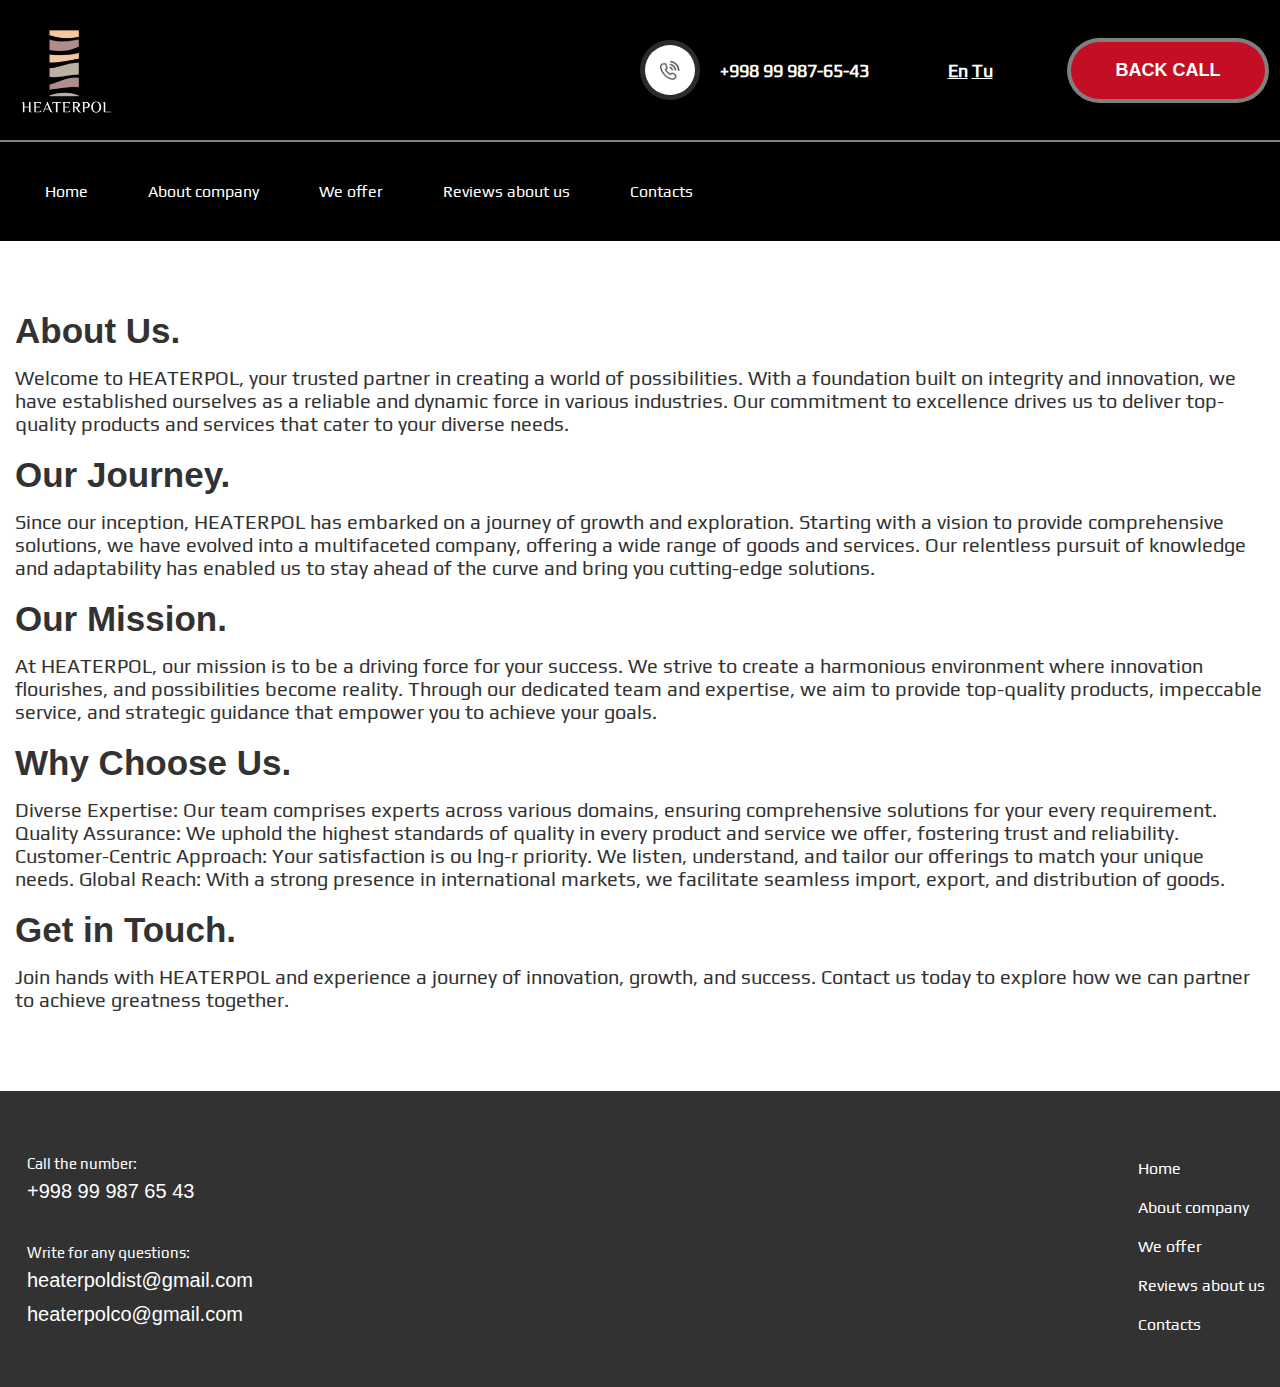
==== pages/about.html @ 59e8e56c "about company page" ====
<!DOCTYPE html>
<html lang="en">

<head>
    <meta charset="UTF-8">
    <meta name="viewport" content="width=device-width, initial-scale=1.0">
    <title>heaterpol About company</title>
    <link rel="stylesheet" href="../css/style.css">
    <!-- favicon -->
    <link rel="shortcut icon" href="../img/favicon.png" />
    <!-- icons -->
    <link rel="stylesheet" href="https://pro.fontawesome.com/releases/v5.15.2/css/all.css" />
    <!-- emailJS -->
    <script src="https://cdn.jsdelivr.net/npm/@emailjs/browser@3/dist/email.min.js"></script>
    <script>
        emailjs.init("lBPf34_JzoTn4NQVQ");
    </script>
</head>

<body>
    <div class="load">
        <svg class="ring" viewBox="25 25 50 50" stroke-width="5">
            <circle cx="50" cy="50" r="20" />
        </svg>
    </div>
    <div class="empty__input">
        <h2 class="empty__input-h lng-emptyInput">Please fill in all the required fields</h2>
        <button class="empty__input-btn lng-emptyInputBtn">Close</button>
    </div>
    <div class="success__message">
        <div class="success__message-h">
            <span class="success__message-success lng-successMessageG">Success!</span>
            <span class=" lng-successMessageW">your message was sent.</span>
        </div>
        <button class="success__message-btn lng-successMessageBtn">Close</button>
    </div>
    <div class="error__mesage">
        <div class="error__mesage-h">
            <span class="error__mesage-error lng-error1">Error!</span>
            <span class="lng-error2">Please try to send one more time or you
                can send your message from</span>
            <a class="error__mesage-media" href="https://t.me/bolajon2020">Telegram</a>
            <span class="lng-error3">or</span>
            <a class="error__mesage-media" href="mailto: heaterpoldist@gmail.com">Email</a>
            <button class="error__mesage-btn lng-errorBtn">Close</button>
        </div>
    </div>
    <div class="backCall">
        <div class="backCall__form">
            <button class="backCall-close"><i class="far fa-times"></i></button>
            <h1 class="backCall__form-h">Back call</h1>
            <p class="backCall__form-p">Leave a request and our specialists will contact you as soon as possible</p>
            <form method="post" class="backCall__form-main">
                <input name="name" autocomplete="off" id="name" type="text" required placeholder="Your name:"
                    class="backCall__form-input">
                <input name="phone" autocomplete="off" id="phone" type="text" required placeholder="Phone number*"
                    class="backCall__form-input">
                <input name="email" autocomplete="off" id="email" type="text" required placeholder="E-mail*"
                    class="backCall__form-input">
                <!-- <a href="" class="backCall__form-link"></a> -->
                <button type="submit" id="submit" class="backCall__form-btn">Send</button>
            </form>
        </div>
    </div>
    <header class="main__header">
        <div class="header">
            <div class="container">
                <div class="header__wrap">
                    <a href="../index.html" class="header__logo main__header-logo-img">
                        <img src="../img/logo.png" alt="">
                    </a>
                    <div class="header__desc">
                        <div class="header__phone">
                            <div class="header__phone-main">
                                <div class="header__phone-img">
                                    <img src="../img/call-icon.png" alt="">
                                </div>
                            </div>
                            <a class="header__phone-num" href="tel:+998999876543">+998 99 987-65-43</a>
                        </div>
                        <div class="header__lang">
                            <a href="#en" id="lang-en" class="header__lang-l">En</a>
                            <a href="#tu" id="lang-tu" class="header__lang-l">Tu</a>
                        </div>
                        <button class="header__btn lng-callBtn">BACK CALL</button>
                    </div>
                </div>
            </div>
        </div>
        <div class="nav">
            <div class="container">
                <ul class="nav__menu">
                    <li>
                        <a href="../index.html" class="nav__link lng-link1">Home</a>
                    </li>
                    <li>
                        <a href="./about.html" class="nav__link lng-link2">About company</a>
                    </li>
                    <li>
                        <a href="" class="nav__link lng-link3">We offer</a>
                    </li>
                    <li>
                        <a href="" class="nav__link lng-link4">Reviews about us</a>
                    </li>
                    <li>
                        <a href="" class="nav__link lng-link5">Contacts</a>
                    </li>
                </ul>
                <button class="header_burger-btn" id="burger">
                    <span></span>
                    <span></span>
                    <span></span>
                </button>
                <div class="header_overlay"></div>
            </div>
        </div>
    </header>
    <section class="aboutus">
        <div class="container">
            <h1 class="aboutus__h lng-abouth1">About Us.</h1>
            <p class="aboutus__p lng-aboutp1">Welcome to HEATERPOL, your trusted partner in creating a world of possibilities. With
                a foundation built on integrity and innovation, we have established ourselves as a reliable and dynamic
                force in various industries. Our commitment to excellence drives us to deliver top-quality products and
                services that cater to your diverse needs.</p>
            <h1 class="aboutus__h lng-abouth2">Our Journey.</h1>
            <p class="aboutus__p lng-aboutp2">Since our inception, HEATERPOL has embarked on a journey of growth and exploration.
                Starting with a vision to provide comprehensive solutions, we have evolved into a multifaceted company,
                offering a wide range of goods and services. Our relentless pursuit of knowledge and adaptability has
                enabled us to stay ahead of the curve and bring you cutting-edge solutions.</p>
            <h1 class="aboutus__h lng-abouth3">Our Mission.</h1>
            <p class="aboutus__p lng-aboutp3">At HEATERPOL, our mission is to be a driving force for your success. We strive to
                create a harmonious environment where innovation flourishes, and possibilities become reality. Through
                our dedicated team and expertise, we aim to provide top-quality products, impeccable service, and
                strategic guidance that empower you to achieve your goals.</p>
            <h1 class="aboutus__h lng-abouth4">Why Choose Us.</h1>
            <p class="aboutus__p lng-aboutp4">Diverse Expertise: Our team comprises experts across various domains, ensuring
                comprehensive solutions for your every requirement. Quality Assurance: We uphold the highest standards
                of quality in every product and service we offer, fostering trust and reliability. Customer-Centric
                Approach: Your satisfaction is ou lng-r priority. We listen, understand, and tailor our offerings to match
                your unique needs. Global Reach: With a strong presence in international markets, we facilitate seamless
                import, export, and distribution of goods.</p>
            <h1 class="aboutus__h lng-abouth5">Get in Touch.</h1>
            <p class="aboutus__p lng-aboutp5">Join hands with HEATERPOL and experience a journey of innovation, growth, and success. Contact us today to explore how we can partner to achieve greatness together.</p>
        </div>
    </section>
    <footer class="footer footer__about">
        <div class="footer__wrap container">
            <div class="footer__details">
                <div class="footer__details-item">
                    <img src="../img/phone.svg" alt="" class="footer__details-item-img">
                    <div class="footer__details-item-main">
                        <p class="footer__details-item-p lng-footerP1">Call the number:</p>
                        <a href="tel:+998999876543" class="footer__details-item-link">+998 99 987 65 43</a>
                    </div>
                </div>
                <div class="footer__details-item">
                    <img src="../img/email.svg" alt="" class="footer__details-item-img">
                    <div class="footer__details-item-main">
                        <p class="footer__details-item-p lng-footerP2">Write for any questions:</p>
                        <a href="mailto: heaterpoldist@gmail.com"
                            class="footer__details-item-link">heaterpoldist@gmail.com</a>
                        <a href="mailto: heaterpolco@gmail.com"
                            class="footer__details-item-link">heaterpolco@gmail.com</a>
                    </div>
                </div>
            </div>
            <div class="footer__nav">
                <a href="../index.html" class="footer__nav-link lng-footerLink1">Home</a>
                <a href="../pages/about.html" class="footer__nav-link lng-footerLink2">About company</a>
                <a href="" class="footer__nav-link lng-footerLink3">We offer</a>
                <a href="" class="footer__nav-link lng-footerLink4">Reviews about us</a>
                <a href="" class="footer__nav-link lng-footerLink5">Contacts</a>
            </div>
        </div>
    </footer>
    <script src="../js/script.js"></script>
</body>

</html>
---- css/style.css ----
@import './fonts.css';

* {
    margin: 0;
    padding: 0;
    box-sizing: border-box;
    list-style: none;
    text-decoration: none;
    scroll-behavior: smooth;
}

body {
    font-family: 'PR', sans-serif;
}

.container {
    max-width: 1430px;
    height: 100%;
    width: 100%;
    margin: 0 auto;
    padding: 0 15px;
}

.header_burger-btn {
    display: none;
}

.header_overlay {
    display: none;
    position: fixed;
    top: 0;
    left: 0;
    width: 100vw;
    height: 100vh;
    z-index: 149;
}

.open .header_overlay {
    display: block;
    background-color: rgba(0, 0, 0, 0.4);
}

.main {
    height: 100%;
    width: 100%;
    background-image: url(../img/banner-bg.jpg) top center;
    background-size: cover;
    background-repeat: no-repeat;
    transition: background-image 0.3s linear;
}

.header {
    border-bottom: 2px solid rgb(255, 255, 255, 0.501);
    padding: 20px 0;
}

.header__wrap {
    display: flex;
    align-items: center;
    justify-content: space-between;
}

.header__logo img {
    width: 100%;
}

.header__logo {
    object-fit: cover;
    animation: scale infinite 4s 2s linear;
    height: 152px;
    width: 152px;
}

@keyframes scale {
    0% {
        transform: scale(1);
    }

    25% {
        transform: scale(1.1);
    }

    50% {
        transform: scale(1);
    }

    75% {
        transform: scale(1.1);
    }

    100% {
        transform: scale(1);
    }
}

.header__phone {
    display: flex;
    align-items: center;
    justify-content: center;
    gap: 20px;
}

.header__desc {
    display: flex;
    align-items: center;
    justify-content: space-between;
    width: 50%;
}

.header__phone-img {
    width: 50px;
    height: 50px;
    border-radius: 50%;
    background: white;
    display: flex;
    align-items: center;
    justify-content: center;
}

.header__phone-main {
    width: 60px;
    height: 60px;
    border-radius: 50%;
    display: flex;
    align-items: center;
    justify-content: center;
    background: rgba(255, 255, 255, 0.171);
}

.header__phone-img img {
    object-fit: cover;
    width: 20px;
}

.header__phone-num {
    color: white;
    font-size: 18px;
    font-weight: 700;
}

.header__lang-l {
    color: white;
    text-decoration: underline;
    font-size: 18px;
    font-weight: 700;
}

.header__btn {
    background: #c40e24;
    padding: 18px 4px;
    width: 194px;
    border-radius: 50px;
    color: white;
    font-size: 18px;
    font-weight: 700;
    cursor: pointer;
    position: relative;
    border: none;
    box-shadow: 0px 0px 0px 4px rgba(255, 255, 255, 0.50);
    transition: 0.4s;
    text-transform: uppercase;
}

.header__btn:hover {
    box-shadow: none;
}

.nav {
    margin-top: 40px;
}

.nav__menu {
    display: flex;
    align-items: center;
    gap: 60px;
    margin-left: 30px;
}

.nav__link {
    color: white;
    font-size: 16px;
    font-weight: 400;
}

.nav__link:hover {
    text-decoration: underline;
}

.banner {
    margin-top: 130px;
}

.banner__title {
    color: white;
    font-size: 60px;
    font-weight: 700;
    max-width: 570px;
}

.banner__btns {
    display: flex;
    justify-content: flex-end;
    gap: 10px;
    margin: 80px 400px 0 0;
    padding-bottom: 120px;
}

.banner__btns-btn {
    background: #c40e24;
    border: none;
    border-radius: 10px;
    width: 50px;
    height: 50px;
    display: flex;
    align-items: center;
    justify-content: center;
    cursor: pointer;
}

.banner__btns-btn img {
    -webkit-filter: invert(100%);
    filter: invert(100%);
}

.achivments__main {
    background: #191b31;
    max-width: 980px;
    width: 100%;
    padding: 40px;
    border-radius: 20px 20px 0 0;
    display: flex;
    align-items: flex-start;
    justify-content: space-between;
    top: -80px;
}

.achivments__block {
    display: flex;
    align-items: center;
    justify-content: center;
    flex-direction: column;
    gap: 20px;
}

.achivments__h {
    font-family: 'Russo One';
    color: #FFF;
    font-size: 60px;
    font-weight: 400;
    text-transform: uppercase;
}

.achivments-span {
    color: #C40E24;
}

.achivments__p {
    color: rgba(255, 255, 255, 0.60);
    text-align: center;
    font-size: 16px;
    font-weight: 400;
    max-width: 180px;
}

.achivments__items {
    position: relative;
    display: flex;
    top: -70px;
    z-index: 100;
    gap: 40px;
    height: 220px;
}

.achivments__form {
    position: relative;
    top: -370px;
    z-index: 100;
    display: flex;
    align-items: center;
    justify-content: center;
    flex-direction: column;
    background: url(../img/achivments-form.jpg);
    background-size: cover;
    background-repeat: no-repeat;
    width: 380px;
    height: 617px;
    padding: 50px;
    border-radius: 20px;
}

.achivments__form-bg {
    background-color: rgba(0, 0, 0, 0.553);
    position: absolute;
    z-index: 99;
    width: 100%;
    height: 100%;
    border-radius: 20px;
}

.achivments__form-h,
.achivments__form-p,
.achivments__form form {
    position: relative;
    z-index: 101;
}

.achivments__form-h {
    color: #FFF;
    text-align: center;
    font-family: 'Russo One', sans-serif;
    font-size: 40px;
    font-weight: 400;
    text-transform: uppercase;
    margin-bottom: 9px;
}

.achivments__form-p {
    color: rgba(254, 254, 254, 0.70);
    text-align: center;
    font-size: 16px;
    font-weight: 400;
    margin-bottom: 21px;
}

.achivments__form-form {
    display: flex;
    align-items: center;
    justify-content: center;
    width: 100%;
    flex-direction: column;
}

.achivments__form-input {
    width: 100%;
    padding: 21px 32px;
    background: white;
    color: #757575;
    font-size: 15px;
    font-weight: 400;
    margin-bottom: 10px;
    border-radius: 10px;
    outline: none;
    border: none;
}

.achivments__form-input::placeholder {
    font-family: 'PR', sans-serif;
    font-size: 15px;
    font-weight: 500;
}

.achivments__form-btn {
    background-color: rgba(196, 14, 36, 1);
    color: rgba(225, 225, 225, 1);
    font-size: 15px;
    font-weight: 700;
    width: 100%;
    padding: 18px 0;
    transition-property: all;
    transition-duration: 550ms;
    transition-timing-function: ease;
    text-transform: uppercase;
    box-shadow: inset 0px 0px 0px 0px rgba(223, 251, 0, 1);
    border: none;
    border-radius: 250px;
    cursor: pointer;
    margin-top: 40px;
}

.achivments__form-btn:hover {
    box-shadow: inset 0px -100px 0px 0px rgba(233, 251, 0, 1);
    color: rgba(0, 0, 0, 1);
}

.services {
    margin-top: 50px;
}

.title {
    color: #FFF;
    font-family: 'Russo One', sans-serif;
    font-size: 76.8px;
    font-weight: 400;
    text-transform: uppercase;
    margin-bottom: 10px;
}

.subtitle {
    display: flex;
    gap: 10px;
    align-items: center;
    margin-bottom: 45px;
}

.subtitle__line {
    width: 27.83px;
    height: 2px;
    background: #C3FF05;
}

.subtitle__p {
    color: rgba(255, 255, 255, 0.70);
    font-family: 'PR', sans-serif;
    font-size: 18px;
    font-weight: 400;
    text-transform: uppercase;
}

.services__wrap {
    display: grid;
    grid-template-columns: repeat(3, 1fr);
    gap: 30px;
}

.services__item {
    width: 100%;
    border-radius: 30px;
    border: 1px solid rgba(255, 255, 255, 0.20);
    transition: 0.5s;
    overflow: hidden;
}

.services__item:hover {
    transform: translateY(-15px);
}

.services__item:hover .services__item-img {
    transform: scale(1.2);
}

.services__item-img {
    object-fit: cover;
    width: 100%;
    height: 300px;
    border-radius: 30px 30px 0 0;
    margin-bottom: 20px;
    transition: 0.4s;

}

.services__item-desc {
    padding: 35px 36px;
}

.services__item-p {
    color: #FFF;
    font-family: 'PR', sans-serif;
    font-size: 25px;
    font-weight: 400;
    text-transform: uppercase;
    padding: 21px 0;
    border-top: 1px solid rgba(255, 255, 255, 0.20);
    border-bottom: 1px solid rgba(255, 255, 255, 0.20);
    margin-bottom: 50px;
}

.services__item-btn {
    padding: 18px 31px;
    color: #FFF;
    font-family: 'PB', sans-serif;
    font-size: 15px;
    font-weight: 700;
    text-transform: uppercase;
    background: #C40E24;
    border-radius: 250px;
    border: none;
    box-shadow: 0px 0px 0px 4px rgba(255, 255, 255, 0.50);
    transition: 0.4s;
    cursor: pointer;
}

.services__item-btn:hover {
    box-shadow: 0px 0px 0px 4px transparent;
}

.about {
    margin-top: 180px;
}

.about__wrap {
    display: flex;
    align-items: center;
    justify-content: space-between;
    gap: 20px;
}

.about__img {
    object-fit: cover;
    max-width: 556px;
    width: 100%;
    height: 700px;
    border-radius: 10px;
}

.about__p {
    color: rgba(255, 255, 255, 0.70);
    font-size: 16px;
    font-weight: 400;
    line-height: 25px;
    margin-bottom: 58px;
}

.about__link {
    color: #FFF;
    font-size: 15px;
    font-weight: 700;
    text-transform: uppercase;
}

.lng-aboutTitle {
    font-size: 60px;
}

.about__blocks {
    display: flex;
    align-items: center;
    justify-content: space-between;
    margin-top: 60px;
}

.about__block-item {
    max-width: 200px;
}

.about__block-item-img {
    width: 80px;
    height: 80px;
    background: #C40E24;
    padding: 15px;
    border-radius: 50%;
}

.about__block-item-img img {
    width: 50px;
    height: 50px;
}

.about__desc {
    max-width: 765px;
}

.about__blocks-item-h {
    color: #FFF;
    font-family: 'PB', sans-serif;
    font-size: 18px;
    font-weight: 700;
    text-transform: uppercase;
    margin: 30px 0 20px 0;
}

.about__blocks-item-p {
    color: rgba(255, 255, 255, 0.80);
    font-size: 15px;
    font-weight: 400;
}

.offer {
    margin-top: 150px;
}

.offer__item {
    padding: 36px;
    border-radius: 20px;
    border: 1px solid rgba(50, 50, 50, 0.05);
    background: #FFF;
    height: 488px;
    display: flex;
    flex-direction: column;
}

.offer__img {
    object-fit: cover;
    width: 100%;
    height: 250px;
    margin-bottom: 20px;
}

.offer__h {
    color: #323232;
    font-family: 'PB', sans-serif;
    font-size: 22px;
    font-weight: 700;
    text-transform: uppercase;
}

.offer__btn {
    color: #FFF;
    font-family: "PB", sans-serif;
    font-size: 15px;
    font-weight: 700;
    text-transform: uppercase;
    background: #C40E24;
    padding: 18px 32px;
    border-radius: 250px;
    align-self: flex-end;
    margin-top: auto;
    cursor: pointer;
    border: none;
}

.work {
    background: url(../img/achivments-form.jpg) center;
    background-size: cover;
    background-repeat: no-repeat;
    position: relative;
    height: 612px;
    margin-top: 100px;
}

.work__bg {
    background: rgba(0, 0, 0, 0.3);
    position: absolute;
    width: 100%;
    height: 100%;
    z-index: 1;
}

.work__wrap {
    position: relative;
    z-index: 101;
    padding: 100px 0;
}

.work__blocks {
    max-width: 974px;
    width: 100%;
    display: flex;
    justify-content: space-between;
}

.work__blocks-item-img {
    background: white;
    height: 70px;
    width: 70px;
    border-radius: 50%;
    padding: 15px;
}

.work__blocks-item-img img {
    height: 40px;
    width: 40px;
    -webkit-filter: invert(100%);
    filter: invert(100%);
}

.work__blocks-item {
    max-width: 220px;
    text-align: center;
    display: flex;
    align-items: center;
    justify-content: flex-start;
    flex-direction: column;
    color: white;
    gap: 20px;
}

.work__blocks-item-h {
    font-family: 'PB', sans-serif;
    font-size: 18px;
    font-weight: 700;
    text-transform: uppercase;
    padding-left: 20px;
    border-left: 1px solid #C3FF05;
}

.work__order {
    display: flex;
    align-items: center;
    gap: 40px;
    margin-top: 40px;
}

.work__order-btn {
    color: #494949;
    font-family: 'PB', sans-serif;
    font-size: 15px;
    font-weight: 700;
    text-transform: uppercase;
    border-radius: 50px;
    background: rgba(255, 255, 255, 0.99);
    box-shadow: 0px 0px 0px 4px rgba(255, 255, 255, 0.50);
    padding: 18px 30px;
    transition: 0.4s;
    cursor: pointer;
    border: none;
    text-align: center;
}

.work__order-btn:hover {
    box-shadow: 0px 0px 0px 4px transparent;
}

.work__order-p {
    color: rgba(255, 255, 255, 0.70);
    font-size: 18px;
    font-weight: 400;
    text-transform: uppercase;
    max-width: 280px;
}

.form {
    margin-top: 130px;
}

.form__wrap {
    display: flex;
    align-items: center;
    justify-content: space-between;
    gap: 20px;
}

.form__form {
    background: url(../img/about.jpg) center;
    background-size: cover;
    background-repeat: no-repeat;
    position: relative;
    border-radius: 20px;
    max-width: 450px;
    width: 100%;
}

.form__bg {
    position: absolute;
    width: 100%;
    height: 100%;
    background: rgba(0, 0, 0, 0.4);
    border-radius: 20px;
}

.form__form-wrap {
    padding: 50px 20px;
    display: flex;
    flex-direction: column;
    align-items: center;
    position: relative;
    z-index: 1;
}

.form__form-h {
    color: #FFF;
    text-align: center;
    font-family: 'Russo One', sans-serif;
    font-size: 40px;
    font-weight: 400;
    text-transform: uppercase;
    margin-bottom: 27px;
    max-width: 300px;
}

.form__form-p {
    color: rgba(254, 254, 254, 0.70);
    text-align: center;
    font-size: 15px;
    font-weight: 400;
    max-width: 320px;
    margin-bottom: 30px;
}

.form__form-input {
    width: 100%;
    margin-bottom: 10px;
    color: #757575;
    font-size: 15px;
    font-weight: 400;
    padding: 21px 32px;
    border: none;
    outline: none;
    border-radius: 250px;
}

.form__form-btn {
    width: 100%;
    color: #FFF;
    text-align: center;
    font-family: 'PB', sans-serif;
    font-size: 15px;
    font-weight: 700;
    text-transform: uppercase;
    padding: 18px 0;
    border-radius: 50px;
    background: #C40E24;
    box-shadow: 0px 0px 0px 4px rgba(255, 255, 255, 0.40);
    transition: 0.4s;
    border: none;
    cursor: pointer;
    margin-top: 40px;
}

.form__form-btn:hover {
    box-shadow: 0px 0px 0px 4px transparent;
}

.form__emails {
    display: flex;
    flex-direction: column;
    gap: 30px;
    max-width: 500px;
    width: 100%;
}

.form__emails-item {
    background: #C40E24;
    box-shadow: 0px 0px 0px 4px rgba(255, 255, 255, 0.40);
    transition: 0.4s;
    width: 100%;
    color: white;
    font-family: 'PB', sans-serif;
    font-size: 15px;
    font-weight: 700;
    text-transform: uppercase;
    padding: 20px 10px;
    border-radius: 250px;
    display: flex;
    justify-content: space-between;
    align-items: center;
}

.form__emails-item img {
    width: 40px;
    height: 40px;
}

.form__emails-item:hover {
    box-shadow: 0px 0px 0px 4px transparent;
}

.map {
    margin-top: 100px;
}

.footer {
    margin-top: 80px;
    padding-bottom: 50px;
}

.footer__wrap {
    display: flex;
    align-items: center;
    justify-content: space-between;
}

.footer__details {
    display: flex;
    flex-direction: column;
    gap: 30px;
}

.footer__details-item {
    display: flex;
    align-items: flex-start;
    gap: 12px;
}

.footer__details-item-main {
    display: flex;
    flex-direction: column;
}

.footer__details-item-p {
    color: #FFF;
    font-size: 15px;
    font-weight: 400;
    margin-bottom: 8px;
}

.footer__details-item-link {
    color: #FFF;
    font-family: 'Russo One', sans-serif;
    font-size: 20px;
    font-weight: 400;
    margin-bottom: 11px;
}

.footer__nav {
    display: flex;
    flex-direction: column;
    gap: 20px;
}

.footer__nav-link {
    color: #FFF;
    font-size: 16px;
    font-weight: 400;
}

.backCall {
    position: fixed;
    z-index: 1000;
    display: none;
    align-items: center;
    justify-content: center;
    width: 100%;
    height: 100%;
    background: rgba(0, 0, 0, 0.553);
}

.backCall__form {
    background: white;
    display: flex;
    flex-direction: column;
    align-items: center;
    justify-content: center;
    max-width: 450px;
    width: 100%;
    padding: 50px;
    border-radius: 20px;
    position: relative;
}

.backCall-close {
    position: absolute;
    top: 20px;
    right: 20px;
    background: none;
    border: none;
    cursor: pointer;
    font-size: 30px;
    transition: 0.3s;
}

.backCall-close:hover {
    transform: scale(1.3);
}

.backCall__form-h {
    font-family: 'Russo One', sans-serif;
    font-weight: 400;
    font-size: 40px;
    margin-bottom: 10px;
}

.backCall__form-p {
    font-family: 'PR', sans-serif;
    font-size: 16px;
    margin-bottom: 20px;
    text-align: center;
}

.backCall__form-main {
    display: flex;
    align-items: center;
    justify-content: center;
    flex-direction: column;
    gap: 10px;
    width: 100%;
}

.backCall__form-input {
    width: 100%;
    outline: none;
    padding: 21px 32px;
    border-radius: 250px;
    border: 2px solid rgb(43, 43, 43);
    transition: 0.5s;
}

.backCall__form-input:focus {
    border: 2px solid rgb(50, 50, 247);
}

.backCall__form-btn {
    font-family: 'Russo One', sans-serif;
    font-size: 14px;
    width: 100%;
    cursor: pointer;
    padding: 18px 0;
    background: rgba(255, 232, 3, 1);
    color: black;
    border-radius: 50px;
    border: none;
    box-shadow: 0px 0px 0px 4px rgba(58, 154, 250, 0.4);
    transition-property: all;
    transition-duration: 550ms;
    transition-delay: 0ms;
    transition-timing-function: ease;
}

.backCall__form-btn:hover {
    box-shadow: none;
}

.load {
    display: none;
    align-items: center;
    justify-content: center;
    width: 100%;
    position: fixed;
    z-index: 1000000;
    background-color: rgba(0, 0, 0, 0.4);
    height: 100vh;
    top: 0;
}

.ring {
    --uib-size: 100px;
    --uib-speed: 2s;
    --uib-color: white;

    height: var(--uib-size);
    width: var(--uib-size);
    vertical-align: middle;
    transform-origin: center;
    animation: rotate var(--uib-speed) linear infinite;
}

.ring circle {
    fill: none;
    stroke: var(--uib-color);
    stroke-dasharray: 1, 200;
    stroke-dashoffset: 0;
    stroke-linecap: round;
    animation: stretch calc(var(--uib-speed) * 0.75) ease-in-out infinite;
}

@keyframes rotate {
    100% {
        transform: rotate(360deg);
    }
}

@keyframes stretch {
    0% {
        stroke-dasharray: 1, 200;
        stroke-dashoffset: 0;
    }

    50% {
        stroke-dasharray: 90, 200;
        stroke-dashoffset: -35px;
    }

    100% {
        stroke-dashoffset: -124px;
    }
}

.success__message {
    display: none;
    align-items: center;
    justify-content: center;
    flex-direction: column;
    position: fixed;
    top: 50%;
    left: 50%;
    transform: translate(-50%, -50%);
    z-index: 9999;
    background-color: rgba(0, 0, 0, 0.4);
    width: 100%;
    height: 100vh;
    text-align: center;
}

.success__message-h {
    color: white;
    font-family: 'PB', sans-serif;
    font-size: 30px;
    background: #191b31;
    border-radius: 5px;
    padding: 20px 40px;
    height: 150px;
    max-width: 800px;
    max-width: 700px;
    width: 95%;
}

.success__message-success {
    color: rgb(0, 224, 0);
}

.success__message-btn {
    font-family: 'PR', sans-serif;
    background: #ffe803;
    color: black;
    padding: 8px 30px;
    max-width: 450px;
    width: 90%;
    border: none;
    border-radius: 5px;
    cursor: pointer;
    font-family: 'RR', sans-serif;
    font-size: 20px;
    position: relative;
    top: -60px;
    transition-property: all;
    transition-duration: 550ms;
    transition-timing-function: ease;
    text-transform: uppercase;
    box-shadow: inset 0px 0px 0px 0px rgba(223, 251, 0, 1);
    transition: 0.5s;
}

.success__message-btn:hover {
    box-shadow: inset 0px -100px 0px 0px rgb(0, 224, 0);
    color: white;
}

.empty__input {
    display: none;
    align-items: center;
    justify-content: center;
    flex-direction: column;
    position: fixed;
    top: 50%;
    left: 50%;
    transform: translate(-50%, -50%);
    z-index: 9999;
    background-color: rgba(0, 0, 0, 0.4);
    width: 100%;
    height: 100vh;
    text-align: center;
}

.empty__input-h {
    color: white;
    font-family: 'PB', sans-serif;
    font-size: 30px;
    background: #191b31;
    border-radius: 5px;
    padding: 20px 40px;
    height: 150px;
    max-width: 700px;
    width: 95%;
}

.empty__input-btn {
    background: #C40E24;
    box-shadow: 0px 0px 0px 4px rgba(255, 255, 255, 0.40);
    transition: 0.4s;
    color: white;
    padding: 8px 30px;
    max-width: 450px;
    width: 90%;
    border: none;
    border-radius: 5px;
    cursor: pointer;
    font-family: 'PR', sans-serif;
    font-weight: 600;
    font-size: 20px;
    position: relative;
    top: -60px;
}

.empty__input-btn:hover {
    box-shadow: 0px 0px 0px 4px transparent;
}

.error__mesage {
    display: none;
    align-items: center;
    justify-content: center;
    flex-direction: column;
    position: fixed;
    top: 50%;
    left: 50%;
    transform: translate(-50%, -50%);
    z-index: 9999;
    background-color: rgba(0, 0, 0, 0.4);
    width: 100%;
    height: 100vh;
    text-align: center;
}

.error__mesage-h {
    color: white;
    font-family: 'PB', sans-serif;
    font-size: 30px;
    background: #191b31;
    border-radius: 5px;
    padding: 20px 40px;
    max-width: 800px;
    width: 95%;
}

.error__mesage-btn {
    font-family: 'RR', sans-serif;
    background: #ffe803;
    box-shadow: 0px 0px 0px 4px rgba(255, 255, 255, 0.40);
    transition: 0.4s;
    color: black;
    padding: 8px 30px;
    width: 90%;
    border: none;
    border-radius: 5px;
    cursor: pointer;
    font-family: 'PR', sans-serif;
    font-size: 20px;
    margin-top: 10px;
    transition: 0.3s;
}

.error__mesage-error {
    color: #C40E24;
}

.error__mesage-btn:hover {
    box-shadow: 0px 0px 0px 4px transparent;
}

.error__mesage-media {
    font-family: 'PB', sans-serif;
    font-size: 30px;
    color: #ffe803;
    text-decoration: underline;
}

.main__header {
    background: black;
    padding-bottom: 40px;
}

.main__header-logo-img {
    height: 100px;
    width: 100px;
}

.footer__about {
    background: #323232;
    padding-top: 64px;
}

.aboutus {
    margin-top: 70px;
}

.aboutus__h {
    font-family: 'Russo One', sans-serif;
    font-size: 35px;
    color: #323232;
    margin-bottom: 15px;
}

.aboutus__p {
    font-family: 'PR', sans-serif;
    font-size: 20px;
    color: #323232;
    margin-bottom: 20px;
}

@media screen and (max-width:1100px) {

    .achivments__form {
        width: 300px;
        padding: 10px;
    }
}

@media screen and (max-width:990px) {
    .header_burger-btn {
        display: block;
        position: fixed;
        top: 40px;
        right: 6px;
        height: 50px;
        width: 50px;
        border: none;
        background: transparent;
        cursor: pointer;
        transition: all .5s;
        z-index: 160;
        background: #ffe803;
        border-radius: 10px;
    }

    .header_burger-btn span {
        position: absolute;
        width: 30px;
        height: 3px;
        background: black;
        left: 10px;
        transition: all .5s;
    }

    .header_burger-btn span:nth-child(1) {
        transform: translateY(-10px);
    }

    .header_burger-btn span:nth-child(3) {
        transform: translateY(10px);
    }

    .nav.open .header_burger-btn span:nth-child(1) {
        transform: translateY(0) rotate(-45deg);
    }

    .nav.open .header_burger-btn span:nth-child(2) {
        opacity: 0;
    }

    .nav.open .header_burger-btn span:nth-child(3) {
        transform: translateY(0) rotate(45deg);
    }

    .nav__menu {
        position: fixed;
        right: 0;
        top: 0;
        width: 350px;
        height: 100vh;
        background: white;
        flex-direction: column;
        align-items: flex-start;
        padding: 110px 20px 60px 20px;
        transform: translateX(100%);
        transition: all .5s;
        z-index: 150;
        overflow-y: scroll;
        gap: 0;
        margin-left: 0;
    }

    .nav__link {
        color: #323232b3;
        border: 1px solid #323232b3;
        display: block;
        margin-bottom: 10px;
        width: 310px;
        padding: 18px 32px;
        border-radius: 10px;
        transition: 0.3s;
        font-weight: 600;
    }

    .nav__link:hover {
        border: 1px solid black;
        color: black;
        text-decoration: none;
    }

    .nav.open .nav__menu {
        transform: translateX(0px);
    }

    .header {
        border-bottom: 0;
    }

    .header__wrap {
        flex-direction: column;
        gap: 20px;
    }

    .header__phone {
        flex-direction: column;
    }

    .header__desc {
        flex-direction: column;
        gap: 20px;
        width: auto;
    }

    .banner__title {
        text-align: center;
        margin: auto;
    }

    .banner__btns {
        margin-right: 0;
        margin-top: 5px;
        justify-content: center;
    }

    .achivments__items {
        height: auto;
        flex-direction: column;
    }

    .achivments__form {
        top: 0;
        width: 100%;
        padding: 50px;
    }

    .title {
        text-align: center;
        font-size: 40px;
    }

    .subtitle {
        justify-content: center;
    }

    .services__wrap {
        grid-template-columns: repeat(2, 1fr);
    }

    .about__wrap {
        flex-direction: column-reverse;
        gap: 40px;
    }

    .about__link {
        display: block;
        text-align: center;
    }

    .about__desc {
        max-width: 100%;
    }

    .about__img {
        max-width: 100%;
        height: 500px;
    }

    .about__block-item {
        display: flex;
        flex-direction: column;
        justify-content: center;
        align-items: center;
        text-align: center;
    }

    .work {
        background: url(../img/work.jpg) center;
        height: auto;
    }

    .work__title,
    .work__subtitle {
        text-align: left;
        justify-content: flex-start;
    }

    .work__blocks {
        display: grid;
        grid-template-columns: repeat(2, 1fr);
    }

    .work__blocks-item {
        max-width: 100%;
        text-align: left;
        align-items: flex-start;
    }

    .work__order-p {
        max-width: 100%;
    }

    .form__wrap {
        flex-direction: column;
    }
}

@media screen and (max-width:770px) {
    .header__logo {
        margin-right: auto;
    }

    .banner__title {
        font-size: 40px;
        max-width: 500px;
    }

    .achivments__main {
        flex-wrap: wrap;
        justify-content: center;
        gap: 50px;
    }

    .services__wrap {
        display: grid;
        grid-template-columns: repeat(1, 1fr);
        gap: 30px;
    }

    .title {
        font-size: 30px;
    }

    .about__blocks {
        justify-content: center;
        flex-wrap: wrap;
        gap: 20px;
    }

    .about__img {
        height: 420px;
    }

    .map iframe {
        height: 350px;
    }
}

@media screen and (max-width:600px) {
    .empty__input-h {
        height: 170px;
    }

    .aboutus__h {
        font-size: 30px;
    }

    .aboutus__p {
        font-size: 15px;
    }
}

@media screen and (max-width:480px) {
    .nav__menu {
        width: 250px;
    }

    .nav__link {
        width: 210px;
    }

    .header__logo {
        margin: auto;
    }

    .achivments__items {
        top: -40px;
    }

    .about__img {
        height: 280px;
    }

    .work__wrap {
        padding: 50px 0;
    }

    .work__blocks {
        grid-template-columns: repeat(1, 1fr);
    }

    .work__order {
        flex-direction: column-reverse;
    }

    .work__order-btn {
        width: 100%;
    }

    .footer__nav {
        display: none;
    }

    .footer__wrap {
        justify-content: center;
    }

    .success__message-h {
        height: 170px;
    }

    .success__message-h {
        font-size: 25px;
    }

    .empty__input-h {
        font-size: 25px;
    }

    .aboutus__h {
        font-size: 26px;
    }

    .aboutus__p {
        font-size: 11px;
    }

    .footer__details-item-link{
        font-size: 15px;
    }
}
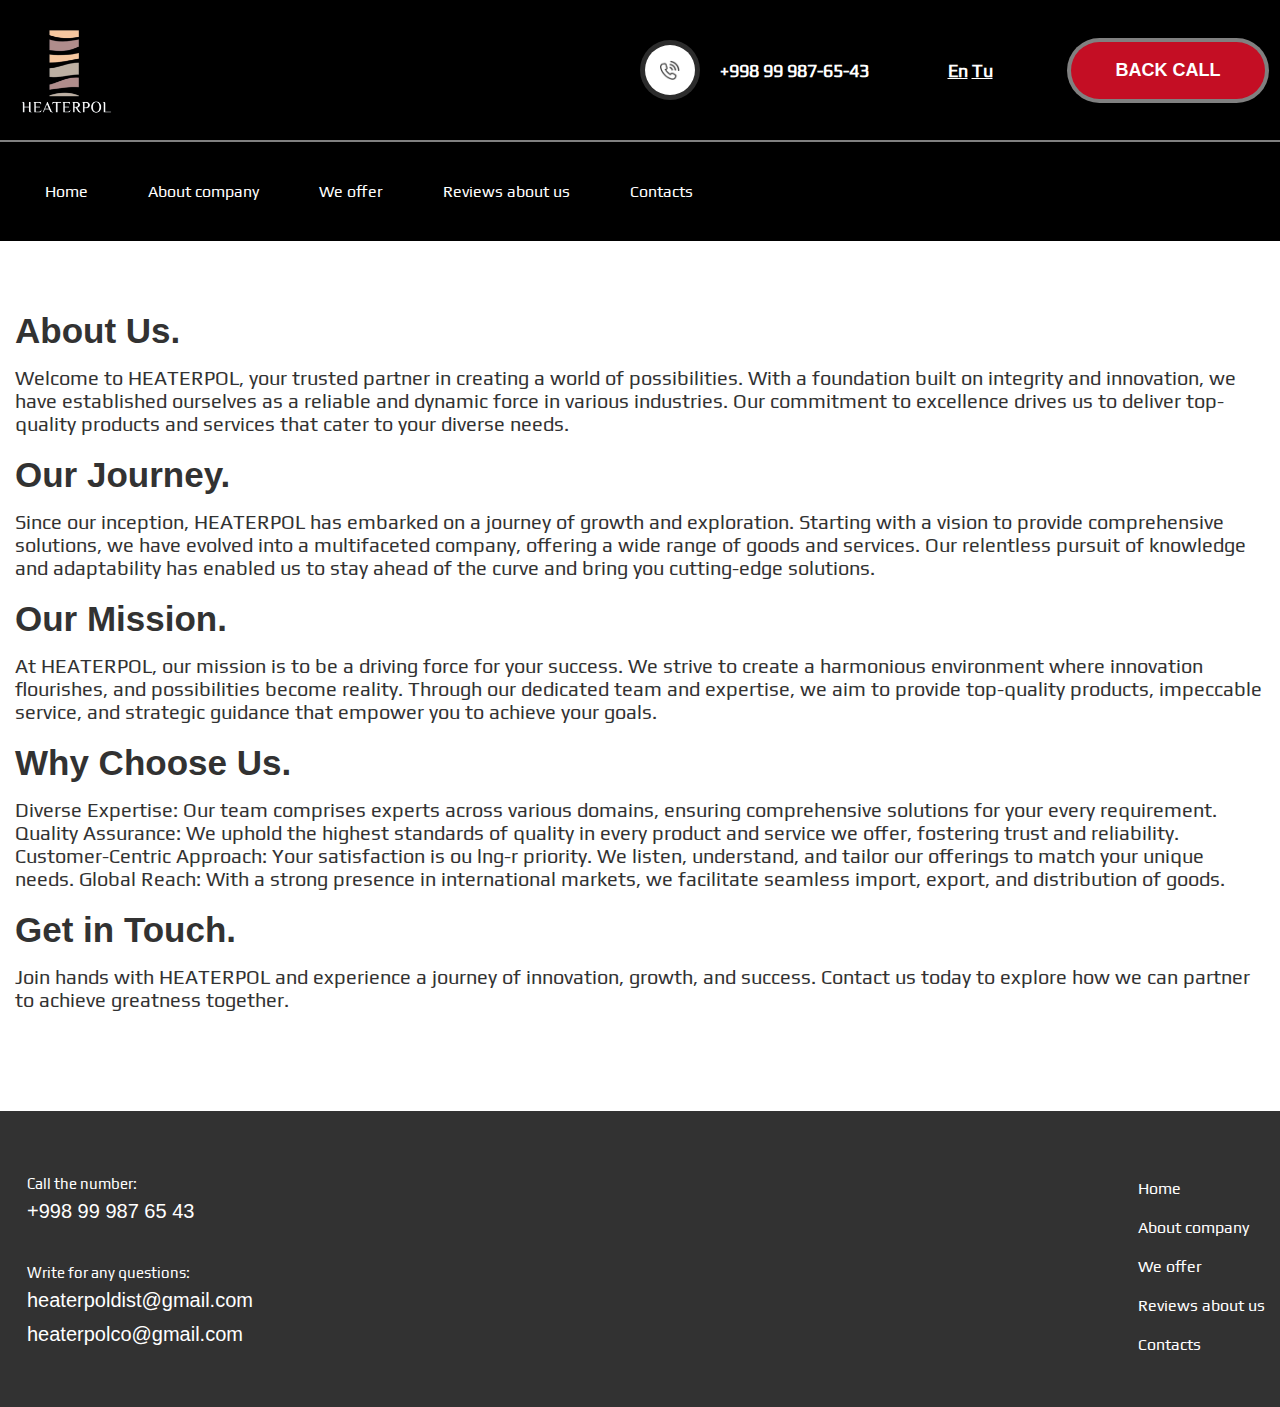
==== commit 28da3c70: "animations" ====
--- a/pages/about.html
+++ b/pages/about.html
@@ -10,10 +10,16 @@
     <link rel="shortcut icon" href="../img/favicon.png" />
     <!-- icons -->
     <link rel="stylesheet" href="https://pro.fontawesome.com/releases/v5.15.2/css/all.css" />
+    <!-- animations -->
+    <link rel="stylesheet" href="https://cdnjs.cloudflare.com/ajax/libs/animate.css/4.1.1/animate.min.css" />
+    <script src="../js/wow.min.js"></script>
     <!-- emailJS -->
     <script src="https://cdn.jsdelivr.net/npm/@emailjs/browser@3/dist/email.min.js"></script>
     <script>
+        // email
         emailjs.init("lBPf34_JzoTn4NQVQ");
+        // animation
+        new WOW().init();
     </script>
 </head>
 
@@ -63,7 +69,7 @@
         </div>
     </div>
     <header class="main__header">
-        <div class="header">
+        <div class="header animate__animated animate__fadeInDown">
             <div class="container">
                 <div class="header__wrap">
                     <a href="../index.html" class="header__logo main__header-logo-img">
@@ -97,13 +103,13 @@
                         <a href="./about.html" class="nav__link lng-link2">About company</a>
                     </li>
                     <li>
-                        <a href="" class="nav__link lng-link3">We offer</a>
+                        <a href="./offer.html" class="nav__link lng-link3">We offer</a>
                     </li>
                     <li>
-                        <a href="" class="nav__link lng-link4">Reviews about us</a>
+                        <a href="./reviews.html" class="nav__link lng-link4">Reviews about us</a>
                     </li>
                     <li>
-                        <a href="" class="nav__link lng-link5">Contacts</a>
+                        <a href="./contact.html" class="nav__link lng-link5">Contacts</a>
                     </li>
                 </ul>
                 <button class="header_burger-btn" id="burger">
@@ -117,35 +123,41 @@
     </header>
     <section class="aboutus">
         <div class="container">
-            <h1 class="aboutus__h lng-abouth1">About Us.</h1>
-            <p class="aboutus__p lng-aboutp1">Welcome to HEATERPOL, your trusted partner in creating a world of possibilities. With
+            <h1 class="aboutus__h lng-abouth1 animate__animated animate__fadeInLeft wow">About Us.</h1>
+            <p class="aboutus__p lng-aboutp1 animate__animated animate__fadeInUp wow">Welcome to HEATERPOL, your trusted partner in creating a world of
+                possibilities. With
                 a foundation built on integrity and innovation, we have established ourselves as a reliable and dynamic
                 force in various industries. Our commitment to excellence drives us to deliver top-quality products and
                 services that cater to your diverse needs.</p>
-            <h1 class="aboutus__h lng-abouth2">Our Journey.</h1>
-            <p class="aboutus__p lng-aboutp2">Since our inception, HEATERPOL has embarked on a journey of growth and exploration.
+            <h1 class="aboutus__h lng-abouth2 animate__animated animate__fadeInLeft wow">Our Journey.</h1>
+            <p class="aboutus__p lng-aboutp2 animate__animated animate__fadeInUp wow">Since our inception, HEATERPOL has embarked on a journey of growth and
+                exploration.
                 Starting with a vision to provide comprehensive solutions, we have evolved into a multifaceted company,
                 offering a wide range of goods and services. Our relentless pursuit of knowledge and adaptability has
                 enabled us to stay ahead of the curve and bring you cutting-edge solutions.</p>
-            <h1 class="aboutus__h lng-abouth3">Our Mission.</h1>
-            <p class="aboutus__p lng-aboutp3">At HEATERPOL, our mission is to be a driving force for your success. We strive to
+            <h1 class="aboutus__h lng-abouth3 animate__animated animate__fadeInLeft wow">Our Mission.</h1>
+            <p class="aboutus__p lng-aboutp3 animate__animated animate__fadeInUp wow">At HEATERPOL, our mission is to be a driving force for your success. We
+                strive to
                 create a harmonious environment where innovation flourishes, and possibilities become reality. Through
                 our dedicated team and expertise, we aim to provide top-quality products, impeccable service, and
                 strategic guidance that empower you to achieve your goals.</p>
-            <h1 class="aboutus__h lng-abouth4">Why Choose Us.</h1>
-            <p class="aboutus__p lng-aboutp4">Diverse Expertise: Our team comprises experts across various domains, ensuring
+            <h1 class="aboutus__h lng-abouth4 animate__animated animate__fadeInLeft wow">Why Choose Us.</h1>
+            <p class="aboutus__p lng-aboutp4 animate__animated animate__fadeInUp wow">Diverse Expertise: Our team comprises experts across various domains,
+                ensuring
                 comprehensive solutions for your every requirement. Quality Assurance: We uphold the highest standards
                 of quality in every product and service we offer, fostering trust and reliability. Customer-Centric
-                Approach: Your satisfaction is ou lng-r priority. We listen, understand, and tailor our offerings to match
+                Approach: Your satisfaction is ou lng-r priority. We listen, understand, and tailor our offerings to
+                match
                 your unique needs. Global Reach: With a strong presence in international markets, we facilitate seamless
                 import, export, and distribution of goods.</p>
-            <h1 class="aboutus__h lng-abouth5">Get in Touch.</h1>
-            <p class="aboutus__p lng-aboutp5">Join hands with HEATERPOL and experience a journey of innovation, growth, and success. Contact us today to explore how we can partner to achieve greatness together.</p>
+            <h1 class="aboutus__h lng-abouth5 animate__animated animate__fadeInLeft wow">Get in Touch.</h1>
+            <p class="aboutus__p lng-aboutp5 animate__animated animate__fadeInUp wow">Join hands with HEATERPOL and experience a journey of innovation, growth,
+                and success. Contact us today to explore how we can partner to achieve greatness together.</p>
         </div>
     </section>
     <footer class="footer footer__about">
         <div class="footer__wrap container">
-            <div class="footer__details">
+            <div class="footer__details animate__animated animate__fadeInLeft wow">
                 <div class="footer__details-item">
                     <img src="../img/phone.svg" alt="" class="footer__details-item-img">
                     <div class="footer__details-item-main">
@@ -164,12 +176,12 @@
                     </div>
                 </div>
             </div>
-            <div class="footer__nav">
+            <div class="footer__nav animate__animated animate__fadeInRight wow">
                 <a href="../index.html" class="footer__nav-link lng-footerLink1">Home</a>
-                <a href="../pages/about.html" class="footer__nav-link lng-footerLink2">About company</a>
-                <a href="" class="footer__nav-link lng-footerLink3">We offer</a>
-                <a href="" class="footer__nav-link lng-footerLink4">Reviews about us</a>
-                <a href="" class="footer__nav-link lng-footerLink5">Contacts</a>
+                <a href="./about.html" class="footer__nav-link lng-footerLink2">About company</a>
+                <a href="./offer.html" class="footer__nav-link lng-footerLink3">We offer</a>
+                <a href="./reviews.html" class="footer__nav-link lng-footerLink4">Reviews about us</a>
+                <a href="./contact.html" class="footer__nav-link lng-footerLink5">Contacts</a>
             </div>
         </div>
     </footer>
--- a/css/style.css
+++ b/css/style.css
@@ -13,8 +13,35 @@
     font-family: 'PR', sans-serif;
 }
 
+body::-webkit-scrollbar {
+    display: none;
+    height: 0;
+    width: 0;
+}
+
+.services,
+.about,
+.offer,
+.work,
+#form,
+.footer,
+.aboutus,
+.contact,
+.offer__main,
+.feedback {
+    overflow-x: hidden;
+}
+
 .container {
     max-width: 1430px;
+    height: 100%;
+    width: 100%;
+    margin: 0 auto;
+    padding: 0 15px;
+}
+
+.offer__container {
+    max-width: 1230px;
     height: 100%;
     width: 100%;
     margin: 0 auto;
@@ -1236,11 +1263,144 @@
     margin-bottom: 20px;
 }
 
+.offer__wrap {
+    display: flex;
+    flex-direction: column;
+    align-items: center;
+    gap: 6px;
+}
+
+.offer__main {
+    margin-top: 80px;
+}
+
+.offer__block {
+    display: flex;
+    align-items: center;
+    justify-content: space-between;
+    gap: 10px;
+    width: 100%;
+}
+
+.offer__block-img {
+    max-width: 560px;
+    width: 100%;
+    height: 350px;
+    object-fit: cover;
+    border-radius: 10px;
+}
+
+.offer__block-h {
+    color: #191b31;
+    font-size: 30px;
+    margin-bottom: 10px;
+}
+
+.offer__block-p {
+    font-size: 18px;
+}
+
+.title__bl,
+.subtitle__bl {
+    color: black;
+}
+
+.feedback {
+    margin-top: 80px;
+}
+
+.feedback__item {
+    background: #191b31;
+    color: white;
+    display: flex;
+    flex-direction: column;
+    padding: 10px;
+    border-radius: 10px;
+}
+
+.feedback__item-main {
+    display: flex;
+    align-items: center;
+    justify-content: space-between;
+    margin-bottom: 30px;
+}
+
+.feedback__item-main-img {
+    height: 70px;
+    width: 70px;
+}
+
+.feedback__item-main-name {
+    font-family: 'PB', sans-serif;
+    font-size: 22px;
+}
+
+.feedback__item-p {
+    font-family: 'PR', sans-serif;
+    color: rgba(255, 255, 255, 0.80);
+}
+
+.swiper-button-next:after,
+.swiper-button-prev:after {
+    height: 20px !important;
+    width: 20px !important;
+}
+
+.swiper {
+    margin-top: 50px;
+}
+
+.lng-feedbackH {
+    font-size: 50px;
+}
+
+.contact {
+    margin-top: 80px;
+}
+
+.contact__link {
+    color: #323232;
+    font-size: 18px;
+    font-family: "PR", sans-serif;
+    margin: 30px 0;
+    display: block;
+}
+
+.contact__block {
+    display: flex;
+    align-items: center;
+    gap: 10px;
+    margin-bottom: 30px;
+}
+
+.contact__block-p {
+    color: #323232;
+    font-size: 18px;
+    font-family: "PR", sans-serif;
+}
+
+.contact__h {
+    color: #323232;
+    font-size: 18px;
+    font-family: "PB", sans-serif;
+    margin-bottom: 10px;
+}
+
+.contact__p {
+    color: #323232;
+    font-size: 18px;
+    font-family: "PR", sans-serif;
+}
+
 @media screen and (max-width:1100px) {
-
     .achivments__form {
         width: 300px;
         padding: 10px;
+    }
+
+    .offer__block-img {
+        max-width: 480px;
+        height: 320px;
     }
 }
 
@@ -1481,6 +1641,24 @@
     .map iframe {
         height: 350px;
     }
+
+    .offer__wrap {
+        gap: 20px;
+    }
+
+    .offer__block {
+        flex-direction: column;
+        align-items: flex-start;
+    }
+
+    .offer__block:nth-child(even) {
+        flex-direction: column-reverse;
+    }
+
+    .offer__block-img {
+        max-width: 100%;
+        height: 400px;
+    }
 }
 
 @media screen and (max-width:600px) {
@@ -1495,6 +1673,10 @@
     .aboutus__p {
         font-size: 15px;
     }
+
+    .offer__block-img {
+        height: 300px;
+    }
 }
 
 @media screen and (max-width:480px) {
@@ -1554,15 +1736,11 @@
         font-size: 25px;
     }
 
-    .aboutus__h {
-        font-size: 26px;
-    }
-
-    .aboutus__p {
-        font-size: 11px;
-    }
-
-    .footer__details-item-link{
-        font-size: 15px;
+    .footer__details-item-link {
+        font-size: 18px;
+    }
+
+    .offer__block-img {
+        height: 260px;
     }
 }